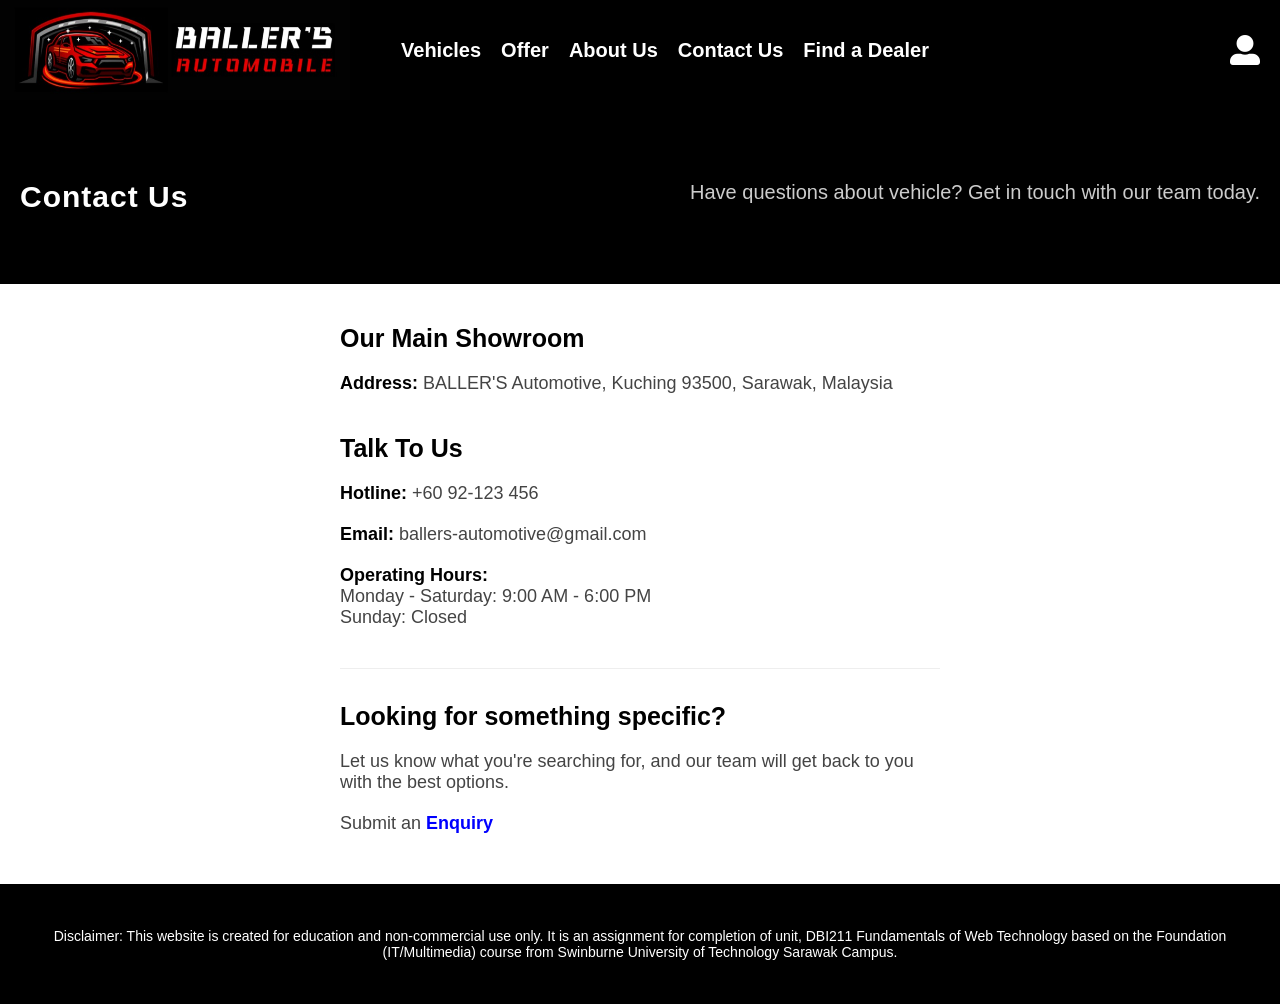
==== contact-us.html @ ed7c4c1c "Add files via upload" ====
<!DOCTYPE html>
<html lang="en">

<head>
    <meta charset="UTF-8">
    <meta name="author" content="THE BALLER CLUB">
    <meta name="description" content="BALLER'S AUTOMOBILE, WE SELL THE FINEST'S CAR!">
    <meta name="keywords" content="Baller Automobile, selling cars, automobile, car">
    <meta name="viewport" content="width=device-width, initial-scale=1.0">
    <link rel="stylesheet" type="text/css" href="stylesheet.css">
    <link href="https://cdnjs.cloudflare.com/ajax/libs/font-awesome/5.15.3/css/all.min.css" rel="stylesheet" />
    <title>Contact Us</title>
</head>

<body class="contact-us_body">

    <!-- Top part -->
    <header>
        <!-- Image -->
        <a href="index.html">
            <img src="images/baller.png" alt="BallerAuto" width="350" height="100" class="logo">
        </a>
        
        <!-- Navigation -->
        <nav>
        <ul class="navigation">
            <li><a href="vehicles.html">Vehicles</a></li>
            <li><a href="offers.html">Offer</a></li>
            <li><a href="about-us.html">About Us</a></li>
            <li><a href="contact-us.html">Contact Us</a></li>
            <li><a href="dealer.html">Find a Dealer</a></li>
        </ul>    
        </nav>
            
        <i class="fas fa-user-alt user_icon"></i>
    </header>

    <header class="contact-us_header">
        <h1>Contact Us</h1>
        <p class="contact-us_p">Have questions about vehicle? Get in touch with our team today.</p>
    </header>


    <div class="address">
        <h2>Our Main Showroom</h2>
        <p class="contact-us_p"><strong>Address:</strong> BALLER'S Automotive, Kuching 93500, Sarawak, Malaysia</p>
    </div>

    <div class="contact">
        <h3>Talk To Us</h3>
        <p class="contact-us_p"><strong>Hotline:</strong> +60 92-123 456</p>
        <p class="contact-us_p"><strong>Email:</strong> ballers-automotive@gmail.com</p>
        <p class="contact-us_p"><strong>Operating Hours:</strong> <br>Monday - Saturday: 9:00 AM - 6:00 PM<br>Sunday: Closed</p>
    </div>

    <div class="enquiry">
        <h4>Looking for something specific?</h4>
        <p class="contact-us_p">Let us know what you're searching for, and our team will get back to you with the best options.</p>
        <p class="contact-us_p">Submit an<a href="enquiry-form.html"> Enquiry</a></p>
    </div>

    <!-- Bottom part -->
    <footer>
        <!-- Need to include like some stuff, refer to websites for ideas -->
        <!-- Disclaimer -->
        <article class="Disclaimer">
            <p>Disclaimer: This website is created for education and non-commercial use only. It is an assignment for completion of unit, DBI211 Fundamentals of Web Technology based on the Foundation (IT/Multimedia) course from Swinburne University of Technology Sarawak Campus.</p>
        </article>
    </footer>

</body>
</html>
---- stylesheet.css ----
/*******************************/
/*                             */
/* The top part of the website */
/*                             */
/*******************************/
/* The header of the website */
header {

    /* Idea from Gemini on how to space */
    display: flex;
    justify-content: space-between;
    align-items: center;
    background-color: #000000;
    position: sticky;
    top: 0; /* Tells the header to stick exactly at the top edge of the screen */
    z-index: 1000; /* Ensures the header stays ON TOP of the car images as you scroll */
}

/* Banner logo of the company */
.logo {

    display: flex;
    text-align: left;

}

/* Navigation menu on the top */
.navigation {

    padding-left: auto;
    padding-right: 290px;
    display: flex;
    text-align: center;
    list-style-type: none;
    gap: 20px;

    
}


.header_navigation {
    
    border-bottom: 1px solid #ea0100;
}

/* The navigation menu words */
.navigation, li a{

    font-family: Arial, Helvetica, sans-serif;
    font-size: 20px;
    font-weight: bold;
    color: #ffffff;
    text-decoration: none;

}

.navigation, li a:hover {

    color: #ea0100;

}

/* User icon logo */
.user_icon {

    color: #ffffff;
    font-size: 30px;
    display: flex;
    padding-right: 20px;

}

/* To remove the default spacing from around the page */
body {

    font-family: Arial, Helvetica, sans-serif;
    margin: 0;
    background-color: #ffffff;

}

/**********************************/
/*                                */
/* The bottom part of the website */
/*                                */
/**********************************/
/* Black Divider Bar Styling */
.black_bar {
    background-color: #000000; /* Pure black */
    height: 100px; /* Change this number to make the bar thicker or thinner */
    width: 100%; /* Ensures it stretches all the way across the page */
    margin-top: 40px; /* Space above the bar */
    margin-bottom: 20px; /* Space below the bar */
}

/* Footer Styling (The Black Bar) */
footer {
    background-color: #000000; /* Makes the entire footer section black */
    color: #ffffff; /* Turns the disclaimer text white for contrast */
    text-align: center; /* Centers the text nicely */
    padding: 30px 20px; /* Adds space inside the black box so the text doesn't touch the edges */
    margin-top: 50px; /* Adds space between the Test Drive section and the footer */
    font-size: 14px; /* Makes the disclaimer text appropriately small */
}

.footer p {
    margin: 0; /* Removes default paragraph spacing to keep the bar symmetrical */
    line-height: 1.5; /* Makes the text easier to read */
}

/**********************************/
/*                                */
/* The main page of the website   */
/*                                */
/**********************************/
.adjustable_images {

    width: 100%;
    height: auto; 

}

/* The main page promotional images   */
.adjust_promotion_images {

    width: 80%;
    height: 50%;

}

.promotional_images {

    padding-top: 50px; /* Might change the padding number */

}

div.promotional_images {

    overflow:auto;
    white-space: nowrap;
    padding: 10px;

}

h2 {

    padding-top: 50px;
    text-align: center;
    font-family: Arial, Helvetica, sans-serif;
    font-size: 30px;
    font-weight: bold;

}

/* The main page test drive images    */
h3 {

    padding-top: 50px;
    text-align: center;
    font-family: Arial, Helvetica, sans-serif;
    font-size: 30px;
    font-weight: bold;

}

.test_drive_images {

    text-align: center;

}

/******************************************/
/*                                        */
/* The vehicles page test drive images    */
/*                                        */
/******************************************/
/* For the vehicles page */

/***************************************/
/*                                     */
/* The offer page test drive images    */
/*                                     */
/***************************************/
/* For the offer page */

/ */
/******************************************/
.banner img {
    width: 100%;
    height: auto;
}


.team h1 {
    font-family: Arial, Helvetica, sans-serif;
    font-size: 30px;
    font-weight: bold;
    color: black;
    text-align: center;
    margin: 50px 0px 100px 0px;  /*top right bottom left*/
}

.member-card {
    display: flex;  
    align-items: center;
    background: white;
    border-radius: 10px;
    padding: auto;
    padding-right: 40px;
    width: auto;
    box-shadow: 10px 5px 18px grey;
    gap: 20px;
    margin-bottom: 40px;
}

.member-photo {
    width: 170px;
    height: 170px;
    border-radius: 10%;
}

.team-grid {
    display: flex;
    flex-wrap: wrap;
    align-items: center;
    justify-content: center;
}

.member-info {
    display: flex;
    flex-direction: column;
    font-family: Arial, Helvetica, sans-serif;
    font-size: 20px;
    color: black;
}

.member-info p {
    margin: 5px 0;
}

.about-us_h2 {
    font-family: Arial, Helvetica, sans-serif;
    font-size: 25px;
    font-weight: bold;
    color: black;
    text-align: center;
    margin: auto
}

.mission {
    font-family: Arial, Helvetica, sans-serif;
    font-size: 18px;
    color: black;
    text-align: center;
    margin: auto;
}

/********************************************/
/*                                          */
/* The contact us page test drive images    */
/*                                          */
/********************************************/
.contact-us_header {

    text-align: center;
    padding: 60px 20px; /*top bottom, left right*/
    background-color: black;
    color: white;
}

.contact-us_header h1 {
    margin-bottom: 10px;
    font-size: 30px;
    letter-spacing: 1px;
}

.contact-us_header p {
    font-size: 20px;
    color: #ccc;
    margin: 0;
}

.address, .contact, .enquiry {
    max-width: 600px;
    margin: 40px auto;
}

.address h2, .contact h3, .enquiry h4 {
    font-size: 25px;
    margin-bottom: 15px;
    color: black;
    border: none;

    /* This is to cancel the align and padding caused by the top global h2, h3 and h4 */
    padding-top: 0;
    text-align: left;
}

.contact-us_p {
    margin: 20px 0;
    font-size: 18px;
    color: #444;
}

strong {
    color: black;
}

.enquiry {
    border-top: 1px solid #eee;
}

.enquiry a {
    font-family: Arial, Helvetica, sans-serif;
    text-decoration: none;
    font-weight: bold;
    color: blue;
}

.enquiry a:hover {
    text-decoration: underline;
}

/***********************************************/
/*                                             */
/* The find a dealer page test drive images    */
/*                                             */
/***********************************************/
/* For the find a dealer page */

/*****************************************/
/*                                       */
/* The profile page test drive images    */
/*                                       */
/*****************************************/
/* For the profile page */
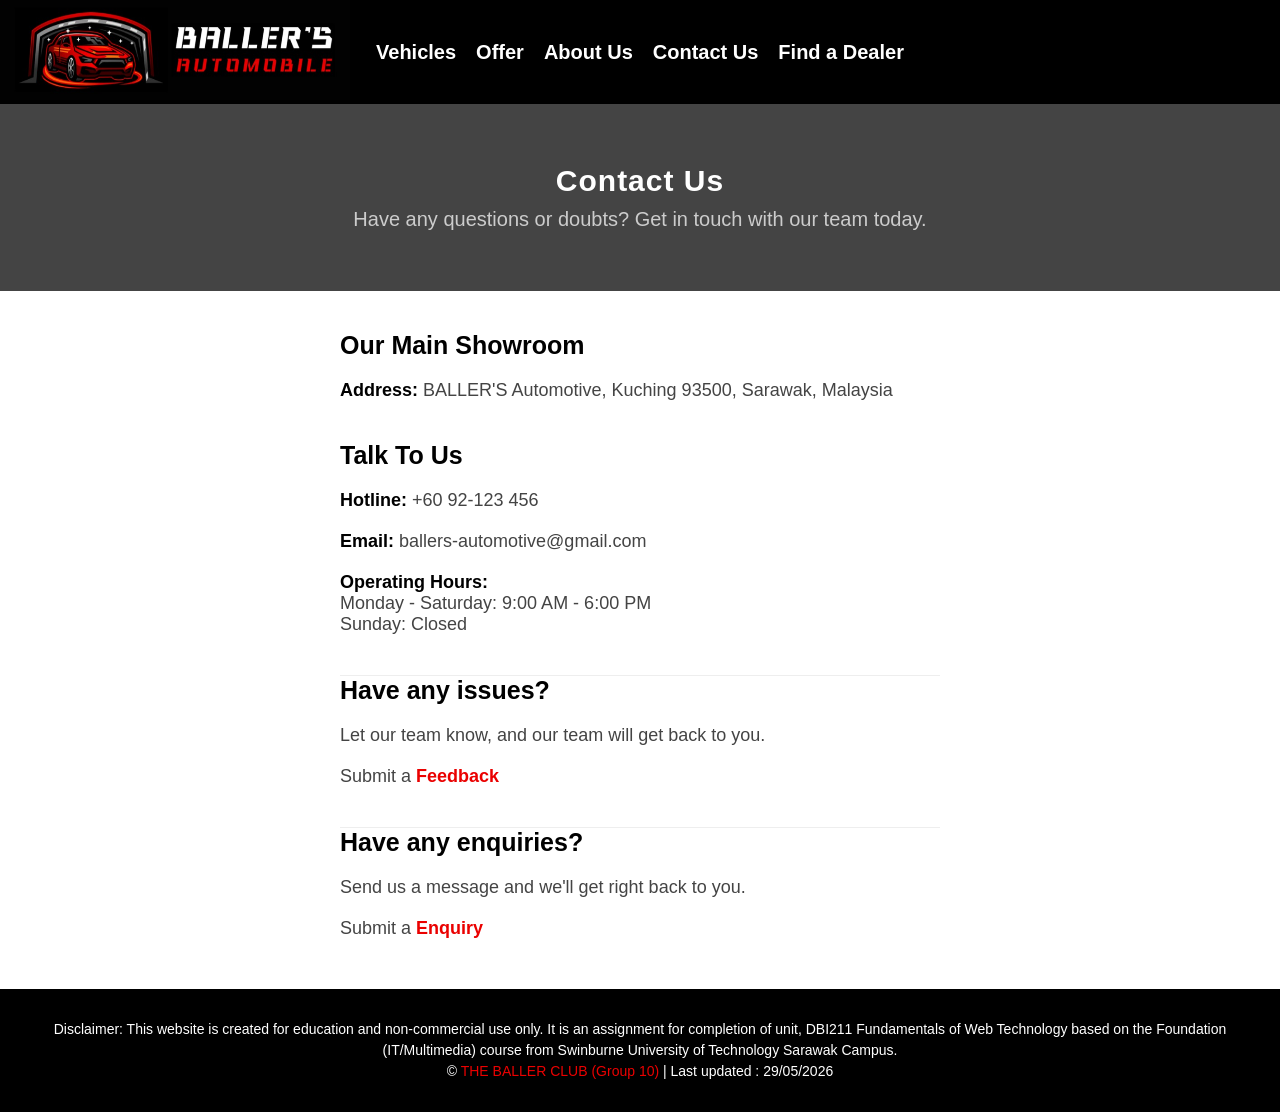
==== commit 77541509: "Finished website" ====
--- a/contact-us.html
+++ b/contact-us.html
@@ -7,8 +7,7 @@
     <meta name="description" content="BALLER'S AUTOMOBILE, WE SELL THE FINEST'S CAR!">
     <meta name="keywords" content="Baller Automobile, selling cars, automobile, car">
     <meta name="viewport" content="width=device-width, initial-scale=1.0">
-    <link rel="stylesheet" type="text/css" href="stylesheet.css">
-    <link href="https://cdnjs.cloudflare.com/ajax/libs/font-awesome/5.15.3/css/all.min.css" rel="stylesheet" />
+    <link rel="stylesheet" type="text/css" href="style.css">
     <title>Contact Us</title>
 </head>
 
@@ -18,7 +17,7 @@
     <header>
         <!-- Image -->
         <a href="index.html">
-            <img src="images/baller.png" alt="BallerAuto" width="350" height="100" class="logo">
+            <img src="images/baller.png" alt="BallerAuto" class="logo">
         </a>
         
         <!-- Navigation -->
@@ -26,38 +25,45 @@
         <ul class="navigation">
             <li><a href="vehicles.html">Vehicles</a></li>
             <li><a href="offers.html">Offer</a></li>
-            <li><a href="about-us.html">About Us</a></li>
+            <li><a href="about.html">About Us</a></li>
             <li><a href="contact-us.html">Contact Us</a></li>
             <li><a href="dealer.html">Find a Dealer</a></li>
         </ul>    
         </nav>
             
-        <i class="fas fa-user-alt user_icon"></i>
     </header>
 
-    <header class="contact-us_header">
-        <h1>Contact Us</h1>
-        <p class="contact-us_p">Have questions about vehicle? Get in touch with our team today.</p>
-    </header>
+    <article>
+        <div class="contact-us_header">
+            <h1>Contact Us</h1>
+            <p class="contact-us_p">Have any questions or doubts? Get in touch with our team today.</p>
+        </div>
 
 
-    <div class="address">
-        <h2>Our Main Showroom</h2>
-        <p class="contact-us_p"><strong>Address:</strong> BALLER'S Automotive, Kuching 93500, Sarawak, Malaysia</p>
-    </div>
+        <div class="address">
+            <h2>Our Main Showroom</h2>
+            <p class="contact-us_p"><strong>Address:</strong> BALLER'S Automotive, Kuching 93500, Sarawak, Malaysia</p>
+        </div>
 
-    <div class="contact">
-        <h3>Talk To Us</h3>
-        <p class="contact-us_p"><strong>Hotline:</strong> +60 92-123 456</p>
-        <p class="contact-us_p"><strong>Email:</strong> ballers-automotive@gmail.com</p>
-        <p class="contact-us_p"><strong>Operating Hours:</strong> <br>Monday - Saturday: 9:00 AM - 6:00 PM<br>Sunday: Closed</p>
-    </div>
+        <div class="contact">
+            <h3>Talk To Us</h3>
+            <p class="contact-us_p"><strong>Hotline:</strong> +60 92-123 456</p>
+            <p class="contact-us_p"><strong>Email:</strong> ballers-automotive@gmail.com</p>
+            <p class="contact-us_p"><strong>Operating Hours:</strong> <br>Monday - Saturday: 9:00 AM - 6:00 PM<br>Sunday: Closed</p>
+        </div>
 
-    <div class="enquiry">
-        <h4>Looking for something specific?</h4>
-        <p class="contact-us_p">Let us know what you're searching for, and our team will get back to you with the best options.</p>
-        <p class="contact-us_p">Submit an<a href="enquiry-form.html"> Enquiry</a></p>
-    </div>
+        <div class="feedback">
+            <h4>Have any issues?</h4>
+            <p class="contact-us_p">Let our team know, and our team will get back to you.</p>
+            <p class="contact-us_p">Submit a <a href="feedback.html">Feedback</a></p>
+        </div>
+
+        <div class="enquiry">
+            <h4>Have any enquiries?</h4>
+            <p class="contact-us_p">Send us a message and we'll get right back to you.</p>
+            <p class="contact-us_p">Submit a <a href="enquiry-form.html">Enquiry</a></p>
+        </div>
+    </article>
 
     <!-- Bottom part -->
     <footer>
@@ -65,6 +71,7 @@
         <!-- Disclaimer -->
         <article class="Disclaimer">
             <p>Disclaimer: This website is created for education and non-commercial use only. It is an assignment for completion of unit, DBI211 Fundamentals of Web Technology based on the Foundation (IT/Multimedia) course from Swinburne University of Technology Sarawak Campus.</p>
+            <p>&copy; <a href="about.html" class="footer_link">THE BALLER CLUB (Group 10)</a> | Last updated : 29/05/2026</p>
         </article>
     </footer>
 
--- a/style.css
+++ b/style.css
@@ -0,0 +1,1066 @@
+/*
+Group Name: THE BALLER CLUB
+Date: 05/05/2026
+Last updated : 29/05/2026
+Description: DBI211 Assignment 2 Group Project. We sell cars here.
+*/
+/*******************************/
+/*                             */
+/* The top part of the website */
+/*                             */
+/*******************************/
+/* The header of the website */
+header {
+
+    /* Idea from Gemini on how to space */
+    display: flex;
+    justify-content: space-between;
+    align-items: center;
+    background-color: #000000;
+    position: sticky;
+    top: 0; /* Tells the header to stick exactly at the top edge of the screen */
+    z-index: 100; /* Ensures the header stays ON TOP of the car images as you scroll */
+}
+
+/* Banner logo of the company */
+.logo {
+
+    width: 350px;
+    height: 100px;
+
+}
+
+header nav {
+
+    position: absolute;
+    left: 50%;
+    transform: translateX(-50%);
+
+}
+
+/* Navigation menu on the top */
+.navigation {
+
+    display: flex;
+    align-items: center;
+    list-style-type: none;
+    gap: 20px;
+    
+}
+
+.header_navigation {
+    
+    border-bottom: 1px solid #ea0100;
+}
+
+/* The navigation menu words */
+.navigation li a{
+
+    font-family: Arial, Helvetica, sans-serif;
+    font-size: 20px;
+    font-weight: bold;
+    color: #ffffff;
+    text-decoration: none;
+
+}
+
+/* Will change color when hovered over */
+.navigation li a:hover {
+
+    color: #ea0100;
+
+}
+
+/* To remove the default spacing from around the page */
+body {
+
+    font-family: Arial, Helvetica, sans-serif;
+    margin: 0;
+    background-color: #ffffff;
+
+}
+
+/**********************************/
+/*                                */
+/* The bottom part of the website */
+/*                                */
+/**********************************/
+/* Black Divider Bar Styling */
+.black_bar {
+    background-color: #000000; /* Pure black */
+    height: 100px; /* Change this number to make the bar thicker or thinner */
+    width: 100%; /* Ensures it stretches all the way across the page */
+    margin-top: 40px; /* Space above the bar */
+    margin-bottom: 20px; /* Space below the bar */
+}
+
+/* Footer Styling (The Black Bar) */
+footer {
+    background-color: #000000; /* Makes the entire footer section black */
+    color: #ffffff; /* Turns the disclaimer text white for contrast */
+    text-align: center; /* Centers the text nicely */
+    padding: 30px 20px; /* Adds space inside the black box so the text doesn't touch the edges */
+    margin-top: 50px; /* Adds space between the Test Drive section and the footer */
+    font-size: 14px; /* Makes the disclaimer text appropriately small */
+    width: 100%;
+    display: block;
+}
+
+/* Footer disclaimer link */
+.Disclaimer a {
+
+    color: #ea0100;
+    text-decoration: none;
+
+}
+
+/* Will underline the link when hovered */
+.Disclaimer a:hover {
+
+    text-decoration: underline;
+
+}
+
+/* To set the footer at the bottom */
+.dealer_footer {
+
+    position: absolute;
+    bottom: 0;
+
+}
+
+.Disclaimer p {
+    margin: 0; /* Removes default paragraph spacing to keep the bar symmetrical */
+    line-height: 1.5; /* Makes the text easier to read */
+}
+
+/**********************************/
+/*                                */
+/* The main page of the website   */
+/*                                */
+/**********************************/
+/* To adjust the images */
+.adjustable_images {
+
+    width: 100%;
+    height: auto; 
+
+}
+
+/* The main page promotional images   */
+.adjust_promotion_images {
+
+    width: 80%;
+    height: 50%;
+
+}
+
+.promotional_images {
+
+    padding-top: 50px; /* Might change the padding number */
+
+}
+
+/* To make the scrolling for the main page promotional stuff */
+div.promotional_images {
+
+    overflow:auto;
+    white-space: nowrap;
+    padding: 10px;
+
+}
+
+h2 {
+
+    padding-top: 50px;
+    text-align: center;
+    font-family: Arial, Helvetica, sans-serif;
+    font-size: 30px;
+    font-weight: bold;
+
+}
+
+/* The main page test drive images    */
+h3 {
+
+    padding-top: 50px;
+    text-align: center;
+    font-family: Arial, Helvetica, sans-serif;
+    font-size: 30px;
+    font-weight: bold;
+
+}
+
+.test_drive_images {
+
+    text-align: center;
+
+}
+
+.adjust_test_drive_images {
+
+    width: 80%;
+    height: 50%; 
+
+}
+
+.test_drive_p {
+
+    font-size: 20px;
+    text-align: center;
+
+}
+
+/******************************************/
+/*                                        */
+/* The vehicles page of the website       */
+/*                                        */
+/******************************************/
+.vehicle_body {
+    font-family: Arial, Helvetica, sans-serif;
+    margin: 0;
+    padding: 0;
+    background-color: white;
+    color: #222222;
+    line-height: 1.6;
+}
+
+.vehicle_header {
+    text-align: center;
+    padding: 80px 20px;
+    background-color: #444444;
+    color: #ffffff;
+}
+
+.vehicle_header h1 {
+    font-size: 30px;
+    margin: 0 0 12px 0;
+    letter-spacing: 1px;
+    color: #ffffff;
+    margin-bottom: 10px;
+
+
+}
+
+.vehicle_header p {
+    font-size: 20px;
+    color: #aaaaaa;
+    max-width: 600px;
+    margin: 0 auto;
+}
+
+.vehicles-container {
+    max-width: 950px;
+    margin: 50px auto;
+    padding: 0 20px;
+}
+
+.vehicle-item {
+    display: block; 
+    margin-bottom: 60px;
+    padding: 25px;
+    background-color: #ffffff;
+    border-radius: 12px;
+    box-shadow: 0 4px 20px rgba(0, 0, 0, 0.05);       
+    transition: transform 0.3s ease, box-shadow 0.3s ease;
+}
+
+.vehicle-item:hover {
+    transform: translateY(-5px);
+    box-shadow: 0 15px 35px rgba(0, 0, 0, 0.08);
+}
+
+.vehicle-image-wrapper {
+    width: 100%;
+    height: auto;
+    margin-bottom: 20px;
+    border-radius: 8px;
+    overflow: hidden;
+}
+
+.vehicle-img {
+    width: 100%;
+    height: auto;
+    display: block;
+}
+
+.vehicle-details {
+    width: 100%;
+    box-sizing: border-box;
+}
+
+.vehicle-tag {
+    display: inline-block;
+    font-size: 11px;
+    font-weight: 700;
+    text-transform: uppercase;
+    letter-spacing: 1px;
+    padding: 3px 10px;
+    border-radius: 4px;
+    margin-bottom: 12px;
+    color: #ffffff;
+}
+
+
+.vehicle-tag {
+    display: inline-block;
+    font-size: 13px;
+    font-weight: 700;
+    text-transform: uppercase;
+    letter-spacing: 1px;
+    padding: 5px 14px; 
+    border-radius: 4px;
+    margin-bottom: 15px;
+    color: #ffffff;
+    background-color: #1a365d;
+}
+
+.vehicle-name {
+    font-size: 28px;
+    color: black;
+    margin: 0 0 12px 0;
+    font-weight: 700;
+}
+
+.vehicle-details, .description {
+    font-size: 15px;
+    color: #555555;
+    margin: 0 0 15px 0;
+}
+
+.spec-table {
+    width: 100%;
+    border-collapse: collapse;
+    margin-bottom: 25px;
+    font-size: 14px;
+}
+
+.spec-table th, .spec-table td {
+    padding: 10px 14px;
+    text-align: left;
+    border-bottom: 1px solid #f0f0f0;
+}
+
+.spec-table th {
+    background-color: #f9f9f9;
+    color: black;
+    font-weight: 600;
+    width: 30%;
+}
+
+.spec-table td {
+    color: #444444;
+}
+
+.vehicle-details a {
+    display: inline-block;
+    padding: 10px 24px;
+    background-color: white;
+    color: black;
+    border: 2px solid red;
+    border-radius: 4px;
+    text-decoration: none;
+    font-size: 14px;
+    font-weight: bold;
+    letter-spacing: 0.5px;
+    transition: transform 0.2s ease, box-shadow 0.2s ease; 
+}
+
+.action-button:hover {
+    transform: translateY(-4px); 
+    box-shadow: 0 5px 15px rgba(0, 0, 0, 0.1); 
+    background-color: red;
+    color: #ffffff;
+}
+
+/***************************************/
+/*                                     */
+/* The about page of the website       */
+/*                                     */
+/***************************************/
+.banner img {
+    width: 100%;
+    height: auto;
+}
+
+
+.team h1 {
+    font-family: Arial, Helvetica, sans-serif;
+    font-size: 30px;
+    font-weight: bold;
+    color: black;
+    text-align: center;
+    margin: 50px 0px 100px 0px;  /*top right bottom left*/
+}
+
+.member-card {
+    display: flex;  
+    align-items: center;
+    background: white;
+    border-radius: 10px;
+    padding: auto;
+    padding-right: 40px;
+    width: auto;
+    box-shadow: 10px 5px 18px grey;
+    gap: 20px;
+    margin-bottom: 40px;
+}
+
+.member-photo {
+    width: 170px;
+    height: 170px;
+    border-radius: 10%;
+}
+
+.team-grid {
+    display: flex;
+    flex-wrap: wrap;
+    align-items: center;
+    justify-content: center;
+}
+
+.member-info {
+    display: flex;
+    flex-direction: column;
+    font-family: Arial, Helvetica, sans-serif;
+    font-size: 20px;
+    color: black;
+}
+
+.member-info p {
+    margin: 5px 0;
+}
+
+.about-us_h2 {
+    font-family: Arial, Helvetica, sans-serif;
+    font-size: 25px;
+    font-weight: bold;
+    color: black;
+    text-align: center;
+    margin: auto
+}
+
+.mission {
+    font-family: Arial, Helvetica, sans-serif;
+    font-size: 18px;
+    color: black;
+    text-align: center;
+    margin: auto;
+}
+
+/********************************************/
+/*                                          */
+/* The contact us page of the website       */
+/*                                          */
+/********************************************/
+.contact-us_header {
+
+    text-align: center;
+    padding: 60px 20px; /*top bottom, left right*/
+    background-color: #444444;
+    color: white;
+}
+
+.contact-us_header h1 {
+    margin-bottom: 10px;
+    font-size: 30px;
+    letter-spacing: 1px;
+}
+
+.contact-us_header p {
+    font-size: 20px;
+    color: #ccc;
+    margin: 0;
+}
+
+.address, .contact, .feedback, .enquiry {
+    max-width: 600px;
+    margin: 40px auto;
+}
+
+.address h2, .contact h3, .feedback h4, .enquiry h4 {
+    font-size: 25px;
+    margin-bottom: 15px;
+    color: black;
+    border: none;
+
+    /* This is to cancel the align and padding caused by the top global h2, h3 and h4 */
+    padding-top: 0;
+    text-align: left;
+}
+
+.contact-us_p {
+    margin: 20px 0;
+    font-size: 18px;
+    color: #444;
+}
+
+strong {
+    color: black;
+}
+
+.feedback, .enquiry {
+    border-top: 1px solid #eee;
+}
+
+.feedback a, .enquiry a {
+    font-family: Arial, Helvetica, sans-serif;
+    text-decoration: none;
+    font-weight: bold;
+    color: #ea0100;
+}
+
+.feedback a:hover, .enquiry a:hover {
+    text-decoration: underline;
+}
+
+/******************************************/
+/*                                        */
+/* The feedback page of the website       */
+/*                                        */
+/******************************************/
+* {
+    margin: 0;
+    padding: 0;
+    box-sizing: border-box;
+}
+
+.feedback_header {
+    font-family: Arial, Helvetica, sans-serif;
+    text-align: center;
+    margin-top: 12px;
+    margin-bottom: 12px;
+}
+
+.feedback_header h1 {
+    font-size: 30px;
+    color: black;
+    margin-bottom: 20px;
+}
+
+.feedback_header p {
+    color: #666;
+    font-size: 20px;
+}
+
+.feedback_body {
+    margin: 0;
+    padding: 0;
+    font-family: Arial, Helvetica, sans-serif;
+    line-height: 1.6;
+    flex-direction: column;
+    display: block;
+    width: 100%;
+}
+
+.feedback_form {
+    background-color: white;
+    padding: 40px;
+    box-shadow: 0 2px 8px rgba(0, 0, 0, 0.06);
+    max-width: 600px;
+    width: 100%;
+    margin-left: auto;
+    margin-right: auto;
+}
+
+.fieldset_feedback {
+
+    border: 2px solid #dee5ef; 
+    padding: 30px;
+    box-sizing: border-box;
+
+}
+
+.feedback_legend {
+
+    font-size: 20px;
+    letter-spacing: 0.5px;
+    color: #555;
+    margin-bottom: 15px;
+
+}
+
+.section-title {
+    display: block;
+    font-size: 20px;
+    
+    letter-spacing: 0.5px;
+    color: #555;
+    margin-bottom: 15px;
+}
+
+.choice {
+    display: flex;
+    align-items: center;
+    gap: 12px;
+    padding: 14px 16px;
+    border: 2px solid #e2e8f0;
+    border-radius: 10px;
+    margin-bottom: 12px;
+    font-size: 17px;
+    color: #334155;
+    width: 100%;
+    cursor: pointer;
+}
+
+.text-field {
+    margin-top: 30px;
+    display: flex;
+    flex-direction: column;
+    gap: 20px;
+}
+
+.section-input {
+    display: flex;
+    flex-direction: column;
+    gap: 12px;
+}
+
+.section-input label {
+    font-size: 17px;
+    color: #555;
+}
+
+.section-input input, 
+.section-input textarea {
+    padding: 14px 16px;
+    border: 2px solid #e2e8f0;
+    border-radius: 10px;
+    font-size: 15px;
+    color: #334155;
+    width: 100%;
+}
+
+
+
+.form-submit button {
+    margin-top: 20px;
+    width: 100%;
+    padding: 14px;
+    background-color: black;
+    color: white;
+    border-radius: 10px;
+    font-size: 19px;
+    cursor: pointer;
+}
+
+.feedback_form {
+    padding: 40px;
+    background-color: white;
+    border-radius: 10px;
+    max-width: 600px;
+    width: 100%;
+}
+
+/*****************************************/
+/*                                       */
+/* The enquiry page of the website       */
+/*                                       */
+/*****************************************/
+.enquiry_header {
+    font-family: Arial, Helvetica, sans-serif;
+    text-align: center;
+    margin-top: 12px;
+    margin-bottom: 12px;
+}
+
+.enquiry_header h1 {
+    font-size: 30px;
+    color: black;
+    margin-bottom: 20px;
+}
+
+.enquiry_header p {
+    color: #666;
+    font-size: 20px;
+}
+
+.enquiry_body {
+    margin: 0;
+    padding: 0;
+    font-family: Arial, Helvetica, sans-serif;
+    line-height: 1.6;
+    flex-direction: column;
+    display: block;
+    width: 100%;
+}
+
+.enquiry_form {
+    background-color: white;
+    padding: 40px;
+    box-shadow: 0 2px 8px rgba(0, 0, 0, 0.06);
+    max-width: 600px;
+    width: 100%;
+    margin-left: auto;
+    margin-right: auto;
+}
+
+.enquiry_form {
+    padding: 40px;
+    background-color: white;
+    border-radius: 10px;
+    max-width: 600px;
+    width: 100%;
+}
+
+.enquiry_legend {
+
+    font-size: 20px;
+    letter-spacing: 0.5px;
+    color: #555;
+    margin-bottom: 15px;
+
+}
+
+.fieldset_enquiry {
+
+    border: 2px solid #dee5ef; 
+    padding: 30px;
+    box-sizing: border-box;
+
+}
+
+/********************************************/
+/*                                          */
+/* The test drive page of the website       */
+/*                                          */
+/********************************************/
+.test_drive_header {
+    font-family: Arial, Helvetica, sans-serif;
+    text-align: center;
+    margin-top: 12px;
+    margin-bottom: 12px;
+}
+
+.test_drive_header h1 {
+    font-size: 30px;
+    color: black;
+    margin-bottom: 20px;
+}
+
+.test_drive_header p {
+    color: #666;
+    font-size: 20px;
+}
+
+.test_drive_body {
+    margin: 0;
+    padding: 0;
+    font-family: Arial, Helvetica, sans-serif;
+    line-height: 1.6;
+    flex-direction: column;
+    display: block;
+    width: 100%;
+}
+
+.test_drive_form {
+    background-color: white;
+    padding: 40px;
+    box-shadow: 0 2px 8px rgba(0, 0, 0, 0.06);
+    max-width: 600px;
+    width: 100%;
+    margin-left: auto;
+    margin-right: auto;
+}
+
+.test_drive_form {
+    padding: 40px;
+    background-color: white;
+    border-radius: 10px;
+    max-width: 600px;
+    width: 100%;
+}
+
+.test_drive_legend {
+
+    font-size: 20px;
+    letter-spacing: 0.5px;
+    color: #555;
+    margin-bottom: 15px;
+
+}
+
+.fieldset_test_drive {
+
+    border: 2px solid #dee5ef; 
+    padding: 30px;
+    box-sizing: border-box;
+
+}
+
+/***********************************************/
+/*                                             */
+/* The find a dealer page of the website       */
+/*                                             */
+/***********************************************/
+.dealer_header h2 {
+    padding-top: 50px;
+    text-align: center;
+    font-family: Arial, Helvetica, sans-serif;
+    font-size: 30px;
+    font-weight: bold;
+    color: black;
+    margin-bottom: 10px;
+}
+
+.dealer_header p {
+    text-align: center;
+    font-family: Arial, Helvetica, sans-serif;
+    font-size: 20px;
+    color: #444;
+    margin-bottom: 40px;
+}
+
+.search_container {
+    display: flex;
+    justify-content: center;
+    margin-bottom: 50px;
+    padding: 0 20px;
+}
+
+.dealer_search {
+    display: flex;
+    width: 100%;
+    max-width: 600px;
+    gap: 10px;
+}
+
+.search_input {
+    flex: 1;
+    padding: 15px;
+    font-size: 16px;
+    border: 2px solid #dee5ef;
+    border-radius: 10px;
+    font-family: Arial, Helvetica, sans-serif;
+}
+
+.search_input:focus {
+    outline: none;
+    border-color: #000000;
+}
+
+.search_button {
+    padding: 15px 30px;
+    background-color: #000000;
+    color: white;
+    font-size: 16px;
+    font-weight: bold;
+    border: none;
+    border-radius: 10px;
+    cursor: pointer;
+    font-family: Arial, Helvetica, sans-serif;
+    transition: all 0.3s ease;
+}
+
+.search_button:hover {
+    background-color: #ea0100;
+    transform: translateY(-2px);
+}
+
+.dealer_list {
+    max-width: 1000px;
+    margin: 0 auto;
+    display: flex;
+    flex-direction: column;
+    gap: 30px;
+    padding: 0 20px;
+    margin-bottom: 60px;
+}
+
+.dealer_card_info {
+    background: white;
+    border: 1px solid #e2e8f0;
+    border-radius: 16px;
+    padding: 30px;
+    box-shadow: 0 10px 30px rgba(0, 0, 0, 0.04);
+    border-left: 6px solid #ea0100;
+    font-family: Arial, Helvetica, sans-serif;
+    transition: all 0.3s ease;
+}
+
+.dealer_card_info:hover {
+    transform: translateY(-4px);
+}
+
+.dealer_card_info h3 {
+    padding-top: 0;
+    text-align: left;
+    margin-bottom: 15px;
+    font-size: 25px;
+    color: black;
+}
+
+.dealer_card_info p {
+    font-size: 18px;
+    margin-bottom: 10px;
+    color: #444;
+}
+
+.dealer_card_info strong {
+    color: black;
+}
+
+.dealer_card_info .action-button {
+    margin-top: 15px;
+    margin-right: 10px;
+}
+
+.dealer_card a {
+    font-family: Arial, Helvetica, sans-serif;
+    text-decoration: none;
+    font-weight: bold;
+    color: #ea0100;
+    margin-right: 20px;
+}
+
+.dealer_card a:hover {
+    text-decoration: underline;
+}
+
+
+/***************************************/
+/*                                     */
+/* The offer of the website            */
+/*                                     */
+/***************************************/
+.offer_body {
+    font-family: Arial, Helvetica, sans-serif;
+    margin: 0;
+    padding: 0;
+    background-color: white;
+    color: #333333;
+    line-height: 1.7;
+}
+
+.offer_header {
+    text-align: center;
+    padding: 80px 20px;
+    background-color: #444444;
+    color: #ffffff;
+}
+
+.offer_header h1 {
+    margin-bottom: 10px;
+    font-size: 30px;
+    letter-spacing: 1px;
+}
+
+.offer_header p {
+    font-size: 20px;
+    color: #aaaaaa;
+    max-width: 600px;
+    margin: 0 auto;
+}
+
+.offer {
+    max-width: 1200px; 
+    margin: 40px auto;
+    padding: 0 30px;
+    box-sizing: border-box;
+}
+
+.offer-item {
+    display: block;
+    padding: 30px;
+    margin-bottom: 70px;
+    background-color: white;
+    border: 1px solid #e2e8f0;
+    border-radius: 16px;
+    box-shadow: 0 10px 30px rgba(0, 0, 0, 0.04);
+    transition: all 0.3s ease; 
+    box-shadow: 0.2s ease;
+}
+
+.offer-item:hover {
+    transform: translateY(-4px);
+}
+
+.offer-image-wrapper {
+    width: 100%;
+    height: auto; 
+    margin-bottom: 25px;
+    border-radius: 6px;
+    overflow: hidden;
+}
+
+.offer-img {
+    width: 100%;
+    height: auto; 
+    display: block;
+}
+
+.offer-details {
+    width: 100%;
+    padding: 10px 5px;
+    box-sizing: border-box;
+}
+
+.deal-tag {
+    display: inline-block;
+    font-size: 12px;
+    font-weight: bold;
+    text-transform: uppercase;
+    letter-spacing: 2px;
+    color: white;
+    background-color: red;
+    padding: 4px 10px;
+    border-radius: 3px;
+    margin-bottom: 15px;
+}
+
+.offer-details, .description {
+    font-size: 16px;
+    color: #444444;
+    margin-bottom: 20px;
+}
+
+.offer-details h2, .offer-details h3 {
+    font-size: 32px;
+    color: black;
+    margin: 0 0 15px 0;
+    font-weight: 700;
+    padding-top: 0px;
+    text-align: left;
+    font-family: Arial, Helvetica, sans-serif;
+}
+
+.benefit-box {
+    background-color: white;
+    border-left: 4px solid red;
+    padding: 15px 20px;
+    margin-bottom: 25px;
+    border-radius: 0 4px 4px 0;
+}
+
+.benefit-box p {
+    margin: 0;
+    font-size: 15px;
+    color: black;
+}
+
+.action-button {
+    display: inline-block;
+    background-color: transparent;
+    color: black;
+    text-decoration: none;
+    font-weight: bold;
+    font-size: 16px;
+    padding: 12px 28px;
+    border: 2px solid black;
+    border-radius: 4px;
+    text-transform: uppercase;
+    letter-spacing: 1px;
+    cursor: pointer;
+    transition: all 0.3s ease; 
+    box-shadow: 0.2s ease;
+}
+
+.action-button:hover {
+    background-color: red;
+    border-color: red;
+    color: white;
+    transform: translateY(-4px);
+}
+
+
+
